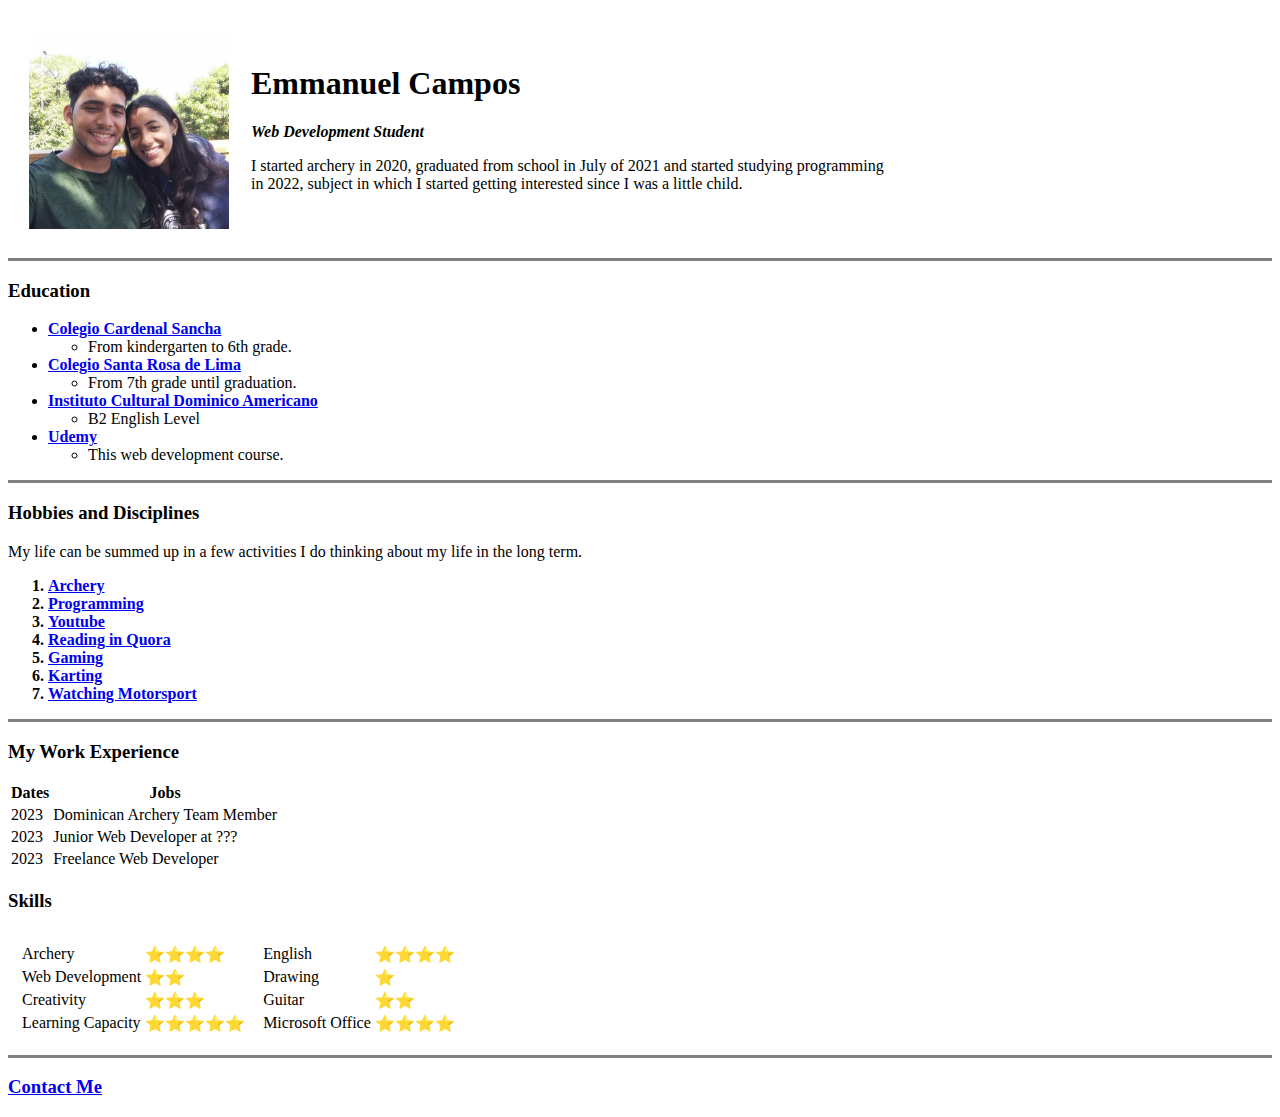
==== index.html @ d4cf7ccb "Initial CV and Contact Me page" ====
<html lang="en">

<head>
    <meta charset="UTF-8">
    <meta http-equiv="X-UA-Compatible" content="IE=edge">
    <meta name="viewport" content="width=device-width, initial-scale=1.0">
    <title>Emmanuel's Personal Site</title>
</head>
<body>
    <table cellspacing="20">
        <tr>
            <td>
                <img class="fit-picture"
                width="200"
                height="auto"
                src="stephanie y yo.jpg"
                alt="mi princesa y yo en bani">
            </td>
            <td>
                <h1>Emmanuel Campos</h1>
                <p>
                <em><strong>Web Development Student</strong></em>
                </p> 
                <p>
                I started archery in 2020, graduated from school in July of 2021 and started studying programming <br>
                in 2022, subject in which I started getting interested since I was a little child.
                </p>
            </td>
        </tr>
    </table>
    <hr size="3" noshade>
    <h3>Education</h3>
    <p>
        <ul>
            <li><strong><a href="https://www.instagram.com/ccs_sde/?hl=es-la">Colegio Cardenal Sancha</a></strong>
                <ul>
                    <li>
                        From kindergarten to 6th grade.
                    </li>
                </ul>
            </li>
            <li><strong><a href="https://www.instagram.com/colegiosantarosadelima/?hl=es-la">Colegio Santa Rosa de Lima</a></strong>
                <ul>
                    <li>
                        From 7th grade until graduation.
                    </li>
                </ul>
            </li>
            <li><strong><a href=https://www.instagram.com/eldominicoamericano/?hl=es-la>Instituto Cultural Dominico Americano</a></strong>
                <ul>
                    <li>
                        B2 English Level
                    </li>
                </ul>
            </li>
            <li><strong><a href="https://www.udemy.com">Udemy</a></strong>
                <ul>
                    <li>
                        This web development course.
                    </li>
                </ul>
            </li>
        </ul>
    </p>
    <hr size="3" noshade>
    <h3>Hobbies and Disciplines</h3>
    <p>
        My life can be summed up in a few activities I do thinking about my life in the long term.
        <strong><ol>
            <li><a href="https://www.instagram.com/worldarchery/?hl=es-la">Archery</a></li>
            <li><a href=https://www.instagram.com/worldarchery/?hl=es-la>Programming</a></li>
            <li><a href="https://www.youtube.com">Youtube</a></li>
            <li><a href="https://www.quora.com">Reading in Quora</a></li>
            <li><a href="https://store.steampowered.com/?l=spanish">Gaming</a></li>
            <li><a href="https://www.instagram.com/fc.karting/?hl=es-la">Karting</a></li>
            <li><a href="https://www.formula1.com">Watching Motorsport</a></li>
        </ol></strong>
    </p>
    <hr size="3" noshade>
    <h3>My Work Experience</h3>
    <table>
        <thead>
            <tr>
                <th>Dates</th>
                <th>Jobs</th>
            </tr>
        </thead>
        <tbody>
            <tr>
                <td>2023</td>
                <td>Dominican Archery Team Member</td>
            </tr>
            <tr>
                <td>2023</td>
                <td>Junior Web Developer at ???</td>
            </tr>
            <tr>
                <td>2023</td>
                <td>Freelance Web Developer</td>
            </tr>
        </tbody>
    </table>
    <h3>Skills</h3>
    <table cellspacing="10">
        <tbody>
            <tr>
                <td>
                    <table>
                        <tr>
                            <td>Archery</td>
                            <td>⭐️⭐️⭐️⭐️</td>
                        </tr>
                        <tr>
                            <td>Web Development</td>
                            <td>⭐️⭐️</td>
                        </tr>
                        <tr>
                            <td>Creativity</td>
                            <td>⭐️⭐️⭐️</td>
                        </tr>
                        <tr>
                            <td>Learning Capacity</td>
                            <td>⭐️⭐️⭐️⭐️⭐️</td>
                        </tr>
                    </table>
                </td>
                <td>
                    <table>
                        <tr>
                            <td>English</td>
                            <td>⭐️⭐️⭐️⭐️</td>
                        <tr>    
                            <td>Drawing</td>
                            <td>⭐️</td>
                        </tr>
                        <tr>
                            <td>Guitar</td>
                            <td>⭐️⭐️</td>
                        </tr>
                        <tr>
                            <td>Microsoft Office</td>
                            <td>⭐️⭐️⭐️⭐️</td>
                        </tr>
                    </table>
                </td>
            </tr>
        </tbody>
    </table>
    <hr size="3" noshade="">
    <a href="contact-me.html"><h3><strong>Contact Me</strong></h3></a>
</body>
</html>
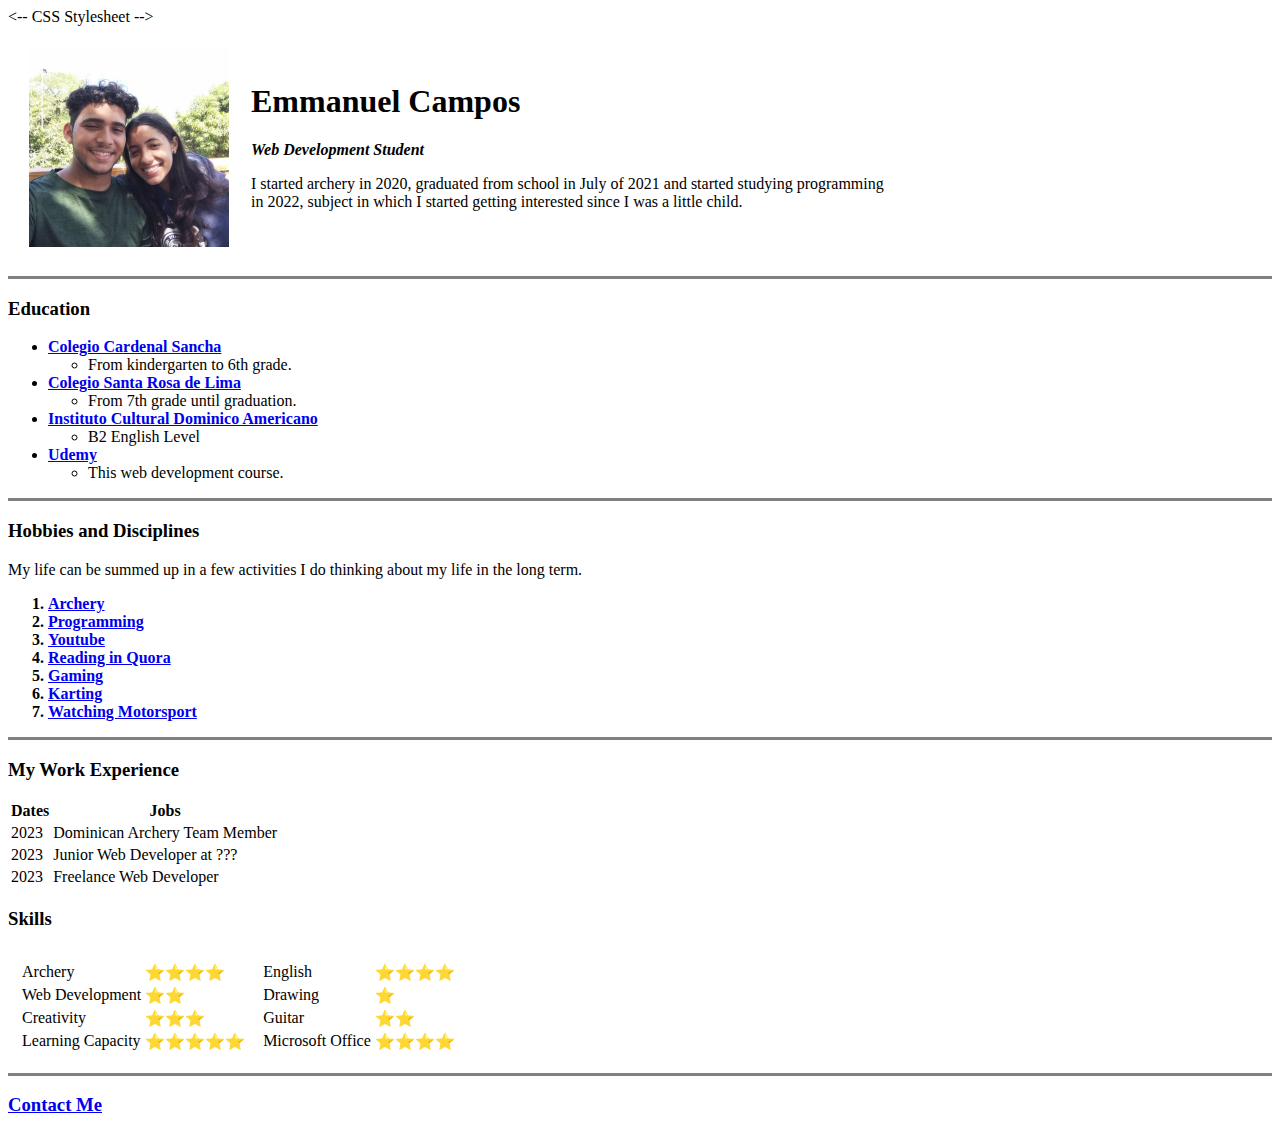
==== commit 9fa7d6d0: "stylesheet linking update" ====
--- a/index.html
+++ b/index.html
@@ -5,6 +5,8 @@
     <meta http-equiv="X-UA-Compatible" content="IE=edge">
     <meta name="viewport" content="width=device-width, initial-scale=1.0">
     <title>Emmanuel's Personal Site</title>
+    <-- CSS Stylesheet -->
+    <link rel="stylesheet" href="./css/styles.css">
 </head>
 <body>
     <table cellspacing="20">
@@ -13,7 +15,7 @@
                 <img class="fit-picture"
                 width="200"
                 height="auto"
-                src="stephanie y yo.jpg"
+                src="./images/stephanie y yo.jpg"
                 alt="mi princesa y yo en bani">
             </td>
             <td>
@@ -149,4 +151,4 @@
     <hr size="3" noshade="">
     <a href="contact-me.html"><h3><strong>Contact Me</strong></h3></a>
 </body>
-</html>+</html>
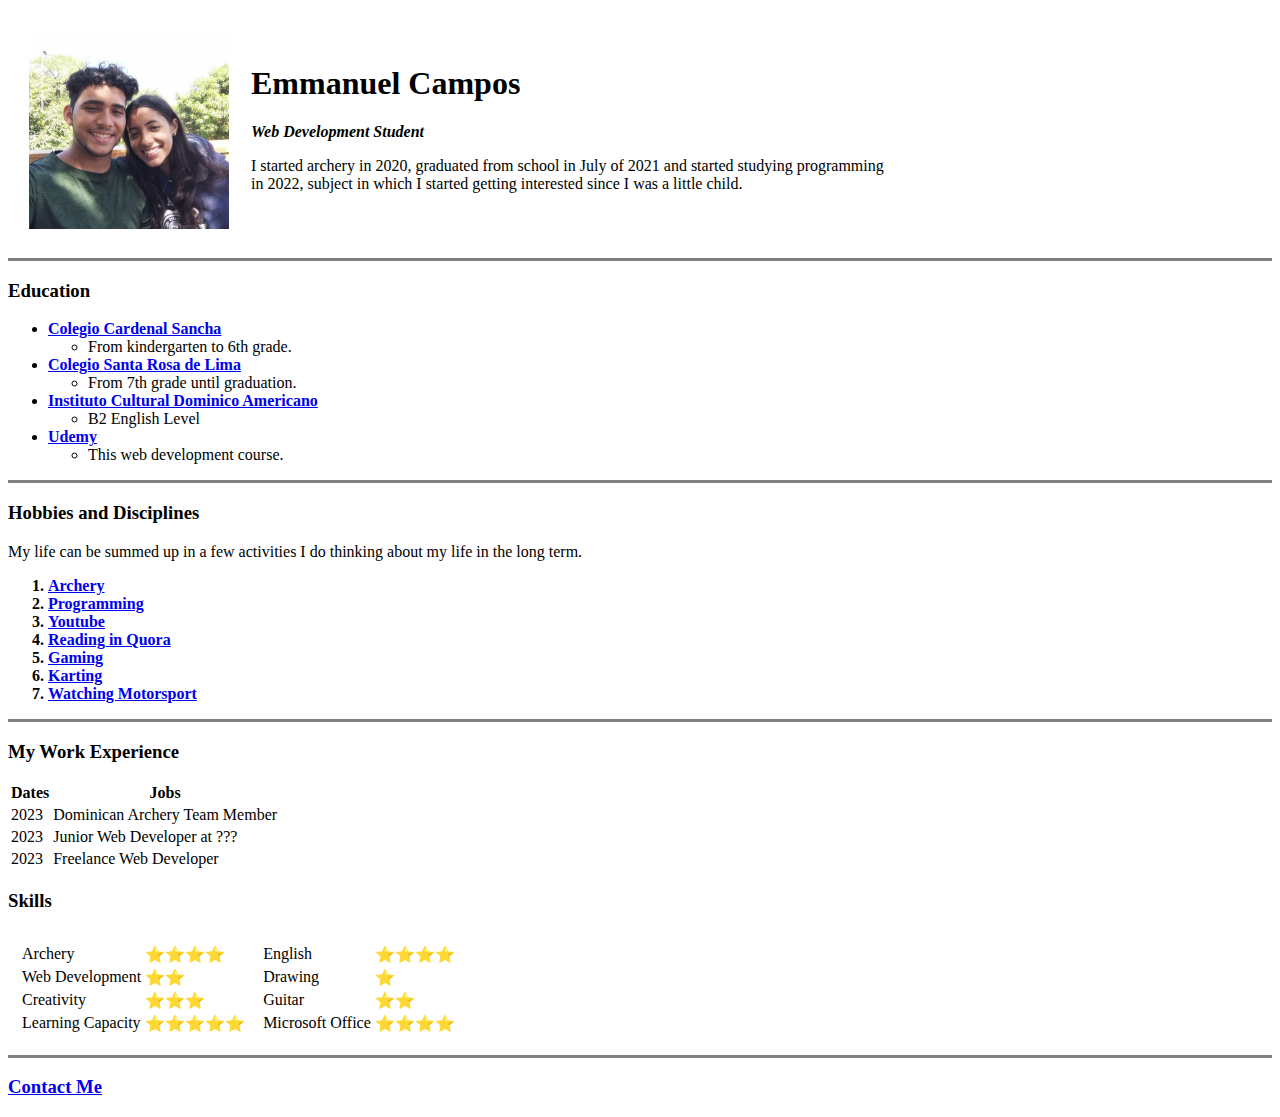
==== commit f640444f: "CSS Stylesheet linking fix" ====
--- a/index.html
+++ b/index.html
@@ -5,7 +5,7 @@
     <meta http-equiv="X-UA-Compatible" content="IE=edge">
     <meta name="viewport" content="width=device-width, initial-scale=1.0">
     <title>Emmanuel's Personal Site</title>
-    <-- CSS Stylesheet -->
+    <!-- CSS Stylesheet -->
     <link rel="stylesheet" href="./css/styles.css">
 </head>
 <body>
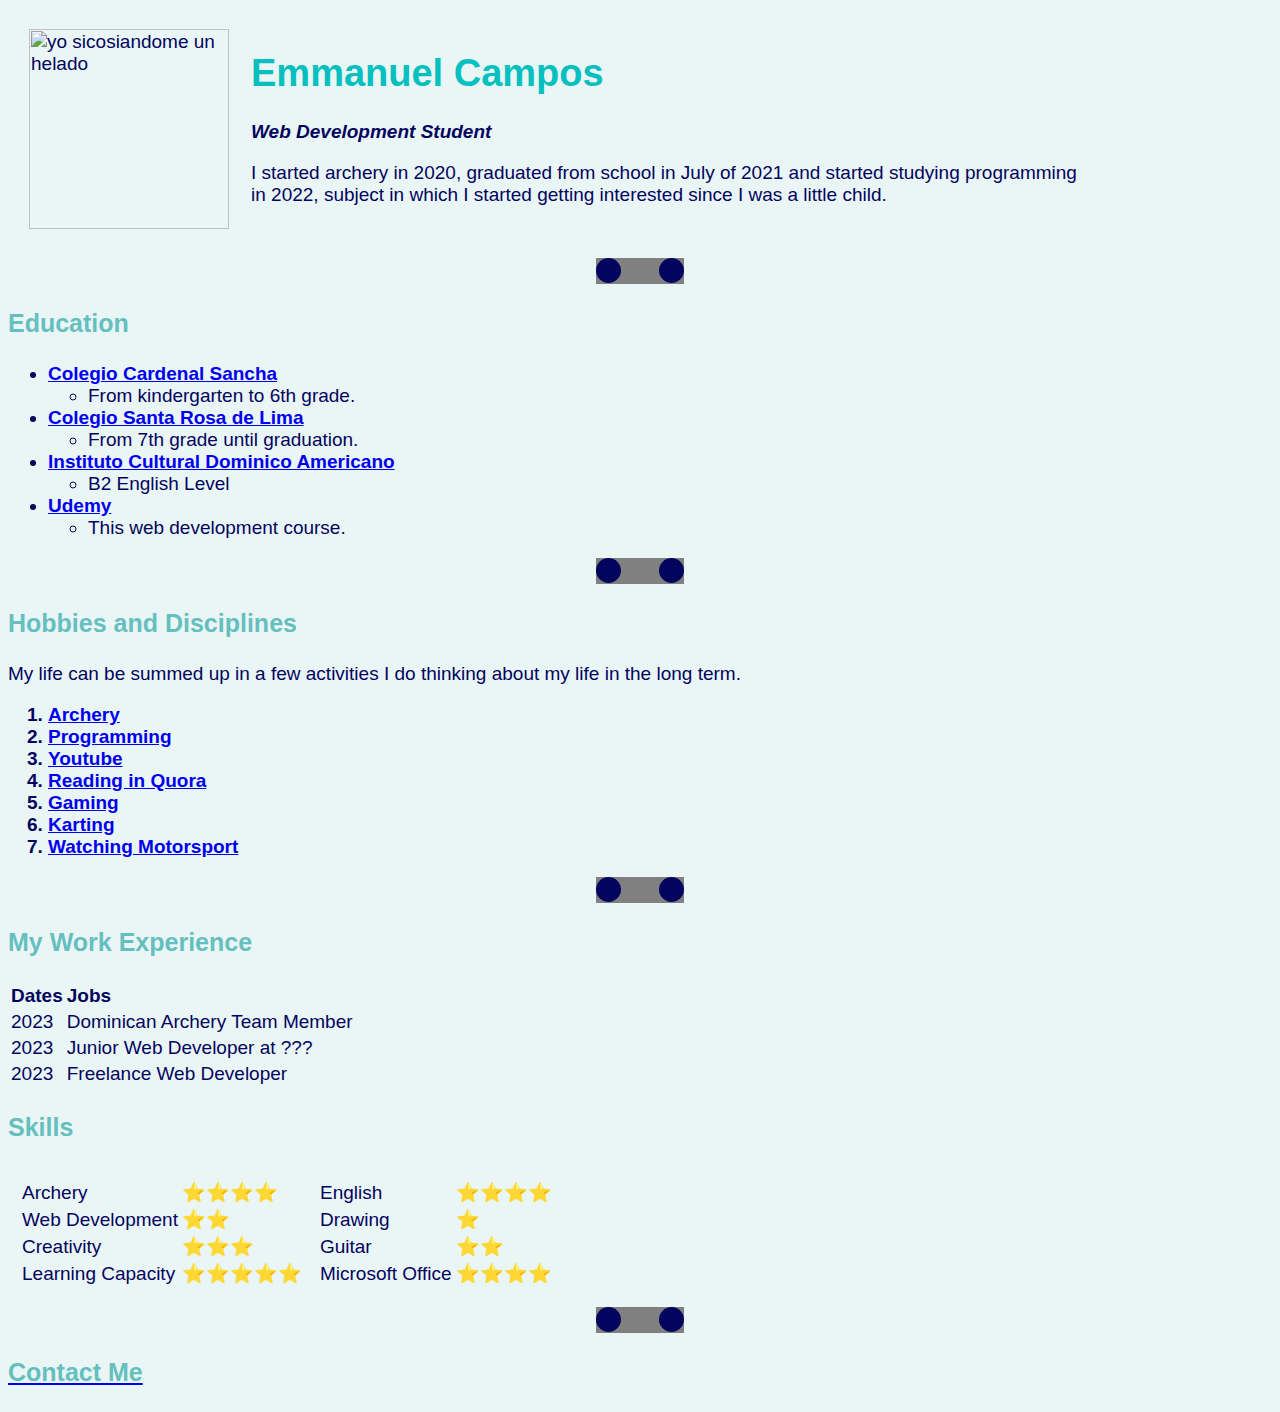
==== commit 1642156c: "Update index.html" ====
--- a/index.html
+++ b/index.html
@@ -15,8 +15,8 @@
                 <img class="fit-picture"
                 width="200"
                 height="auto"
-                src="./images/stephanie y yo.jpg"
-                alt="mi princesa y yo en bani">
+                src="./images/yo.jpg"
+                alt="yo sicosiandome un helado">
             </td>
             <td>
                 <h1>Emmanuel Campos</h1>
--- a/css/styles.css
+++ b/css/styles.css
@@ -0,0 +1,53 @@
+body{
+    background-color: #EAF6F6;
+}
+
+hr{
+    border-color: #03045E;
+    border-style: dotted none none none;
+    border-width: 25;
+    width: 7%;
+    border-radius: 50;
+}
+
+h1{font-family: 'Trebuchet MS', 'Lucida Sans Unicode', 'Lucida Grande', 'Lucida Sans', Arial, sans-serif;
+    color:#06BFBF
+}
+
+h3{
+    font-size: 25;
+    font-family: 'Trebuchet MS', 'Lucida Sans Unicode', 'Lucida Grande', 'Lucida Sans', Arial, sans-serif;
+    color: #66BFBF;
+}
+
+p{
+    font-size: 19;
+    font-family: 'Trebuchet MS', 'Lucida Sans Unicode', 'Lucida Grande', 'Lucida Sans', Arial, sans-serif;
+    color: #03045E;
+    
+}
+
+ul{
+    font-size: 19;
+    font-family: 'Trebuchet MS', 'Lucida Sans Unicode', 'Lucida Grande', 'Lucida Sans', Arial, sans-serif;
+    color: #03045E;
+}
+
+ol{
+    font-size: 19;
+    font-family: 'Trebuchet MS', 'Lucida Sans Unicode', 'Lucida Grande', 'Lucida Sans', Arial, sans-serif;
+    color: #03045E;
+}
+
+table{
+    font-size: 19;
+    font-family:'Trebuchet MS', 'Lucida Sans Unicode', 'Lucida Grande', 'Lucida Sans', Arial, sans-serif;
+    color: #03045E;
+    text-align: left;
+}
+
+label{
+    font-size: 19;
+    font-family: 'Trebuchet MS', 'Lucida Sans Unicode', 'Lucida Grande', 'Lucida Sans', Arial, sans-serif;
+    color: #03045E;
+}
